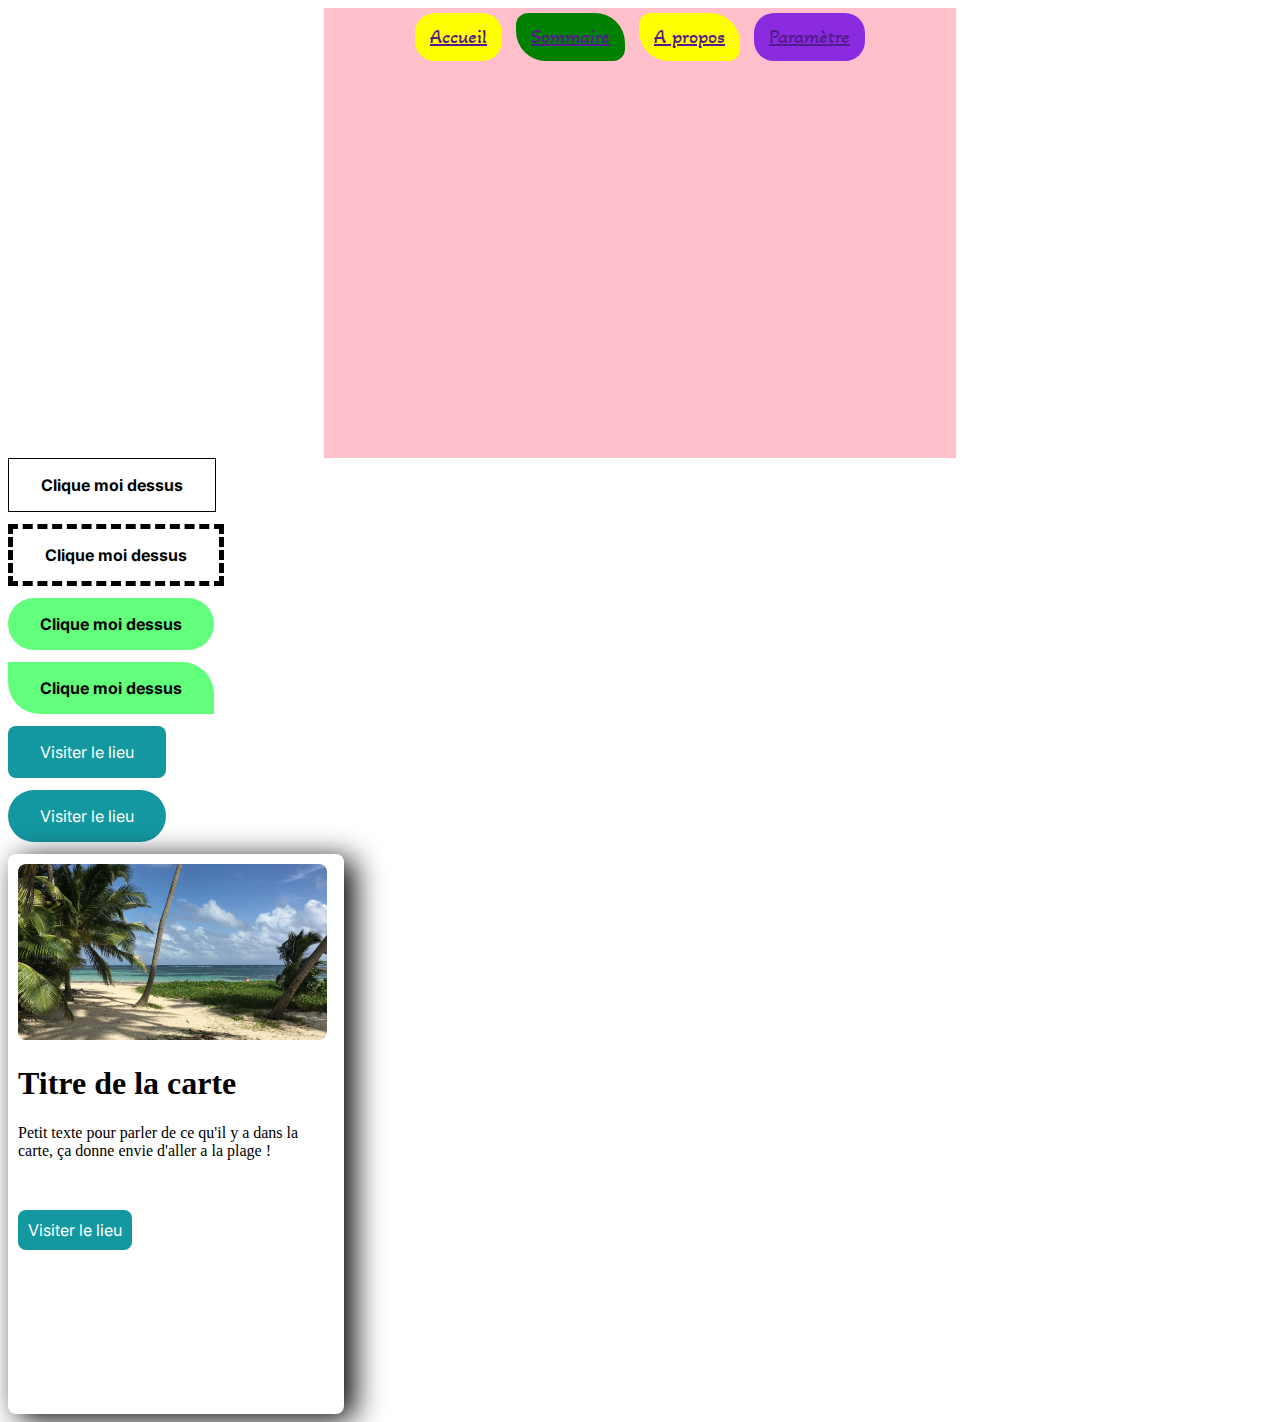
==== TestBoxes.html @ 3f936759 "Approfondi de CSS + Boutons et hover" ====
<!DOCTYPE html>
    <html lang="fr">
        <head>
            <meta charset="UTF-8">
            <meta name="viewport" content="width=device-width, initial-scale=1.0">
            <title>bidouilleCss</title>
            <link rel="stylesheet" href="TestBoxes.css">
                
        </head>

        <!--
        On veux créer une page HTML reliée à une feuille CSS dans laquelle nous auront une section qui contiendra 4 div vides
        - la section sera : rose, elle prendra toute la hauteur de la page, elle fera la moitié de la page en largeur et elle sera centrée
        - les div seront de couleur : 1ere et 3ème jaune, 2ème verte et dernière violette, de tailles identiques (largeur, hauteur), elles seront alignées horizontalement, eles seront centrées dans la section      

        -->

        <body>
            <section class="bgPink">

                <div class="boite bgYellow  radius marge akaya boxes">      <a href=""> Accueil </a>    </div>
                <div class="boite bgGreen radiusCustom marge akaya boxes">  <a href="">Sommaire </a>    </div>
                <div class="boite bgYellow radiusCustom marge akaya boxes"> <a href="">A propos </a>    </div>
                <div class="boite bgPurple radius akaya boxes">             <a href="">Paramètre</a>    </div>


               
            </section>

            <a href="" class="btn interbold borderSolid">Clique moi dessus</a>
            <a href="" class="btn interbold borderDashed">Clique moi dessus</a>
            <a href="" class="btn interbold bgbordergreen fullRadius">Clique moi dessus</a>
            <a href="" class="btn interbold bgbordergreen semiRadius">Clique moi dessus</a>
            <a href="" class="btn interRegular bgborderblue smallRadius">Visiter le lieu</a>
            <a href="" class="btn interRegular bgborderblue fullRadius">Visiter le lieu</a>


            <article>

                <img src="assets/voyage.jpg" alt="" class="img">
                <h1>Titre de la carte</h1>
                <p>Petit texte pour parler de ce qu'il y a dans la carte, ça donne envie d'aller a la plage !</p>
                <a href="" class="btnvoyage">Visiter le lieu</a>
            </article>

        </body>

    </html>
---- TestBoxes.css ----
@import url('https://fonts.googleapis.com/css2?family=Akaya+Telivigala&display=swap');
@import url('https://fonts.googleapis.com/css2?family=Akaya+Telivigala&family=Inter:ital,opsz,wght@0,14..32,100..900;1,14..32,100..900&display=swap');

.interbold {
    font-family: "Inter", sans-serif;
    font-weight: 700;
    font-style: normal;
    color: black;
}

.interbold:hover {
font-weight: 900;
}

.interRegular {
    font-family: "Inter", sans-serif;
    font-weight: 400;
    font-style: normal;
    color: white;
}

.akaya {
    font-family: "Akaya Telivigala", system-ui;
    font-weight: 400;
    font-style: normal;
    font-size: 20px;
  }

section {
width: 50%;
margin: auto; /*ajustement de la marge autour de la section*/
height: 50vh; /* Taille à prendre en compte en pourcentage à partir de la taille de la page*/
text-align: center; /*centrage du contenu de la section*/
}

.bgPink {
    background-color: pink;
}

.bgPurple {
    background-color: blueviolet;
}

.bgYellow {
    background-color: yellow;
}

.bgGreen {
    background-color: green;
}



.boite {
    height: 80px;
    width: 80px;
    display: inline-block; /* Les afficher au sein de la meme ligne*/
}

.radius {
    border-radius: 20px;
}

.radiusCustom {
    border-radius: 12px 30px 12px 30px; /*commence par en haut à gauche*/
}
/* ou   border-top-left-radius: 12px;
        border-bottom-right-radius: 12px;
        border-top-right-radius: 30px;
        border-bottom-left-radius: 30px; */

.boxes {
    height: fit-content;
    width: fit-content;
    padding: 12px 15px;
    margin: 5px;
    
}

.btn {
    display: block;
    width: fit-content;
    margin-bottom: 12px;
    padding: 16px 32px;
    text-decoration: none;
    /*background: red;*/
}

.borderSolid {
    border: 1px solid black ;
}

.borderDashed {
    border: 5px dashed black ;
}

.bgbordergreen {
    background: #61FF7B;
}

.bgborderblue {
    background: #1398A0;
}

.fullRadius {
    border-radius: 32px 32px;
}

.semiRadius {
    border-radius: 0px 32px;
}

.smallRadius {
    border-radius: 8px;
}


article {
    width: 25%;
    height: 60vh;
box-shadow: 10px 5px 30px black;
padding: 10px;
border-radius: 8px;
}

.img {
    align-content: center;
}

.btnvoyage {
    display: block;
    background-color: #1398A0 ;
    border-radius: 8px;
    padding: 10px;
    color: white;
    text-decoration: none;
    font-family: "Inter", sans-serif;
    margin-top: 50px;
    width: fit-content;
}

.btnvoyage:hover {
    font-weight: 700;
    padding: 13px;
    transition: 0.3s;
}

article:hover {
    box-shadow: 15px 10px 40px black;
    padding: 13px;
    transition: 0.3s;
}
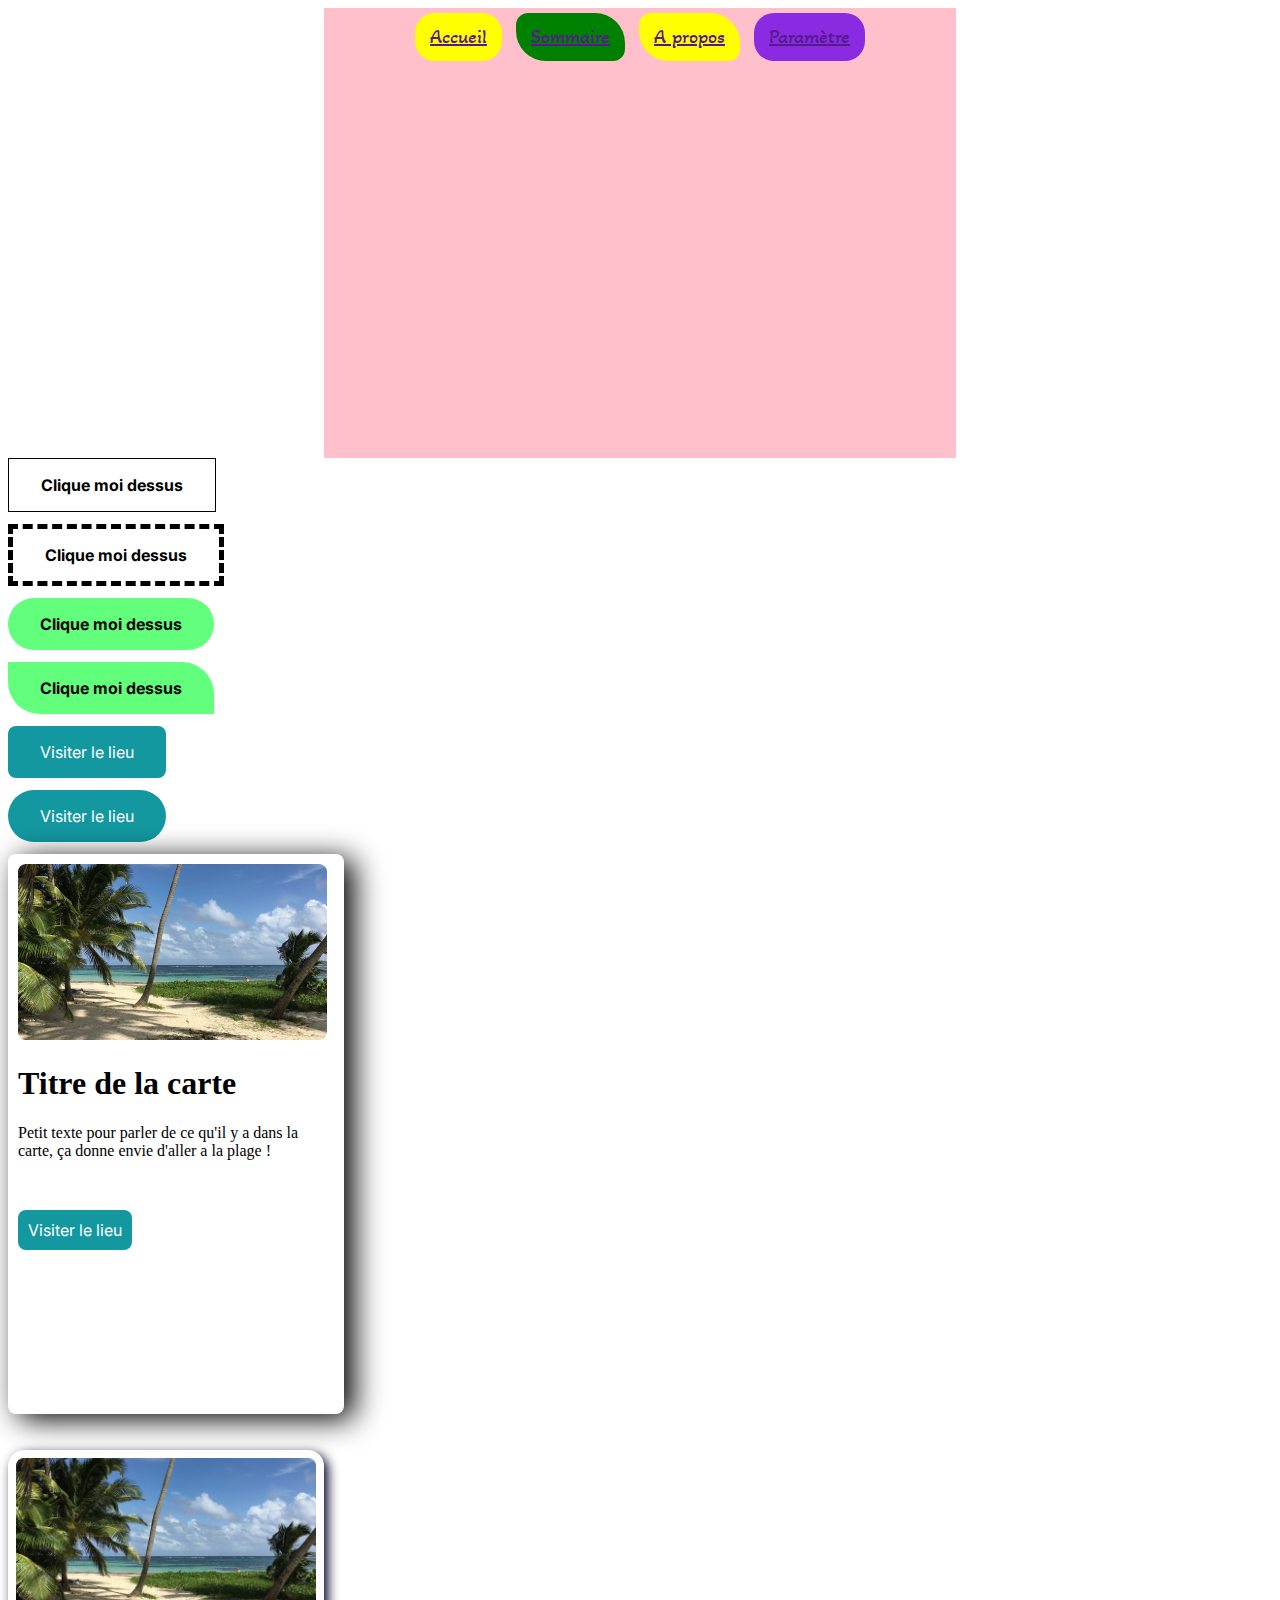
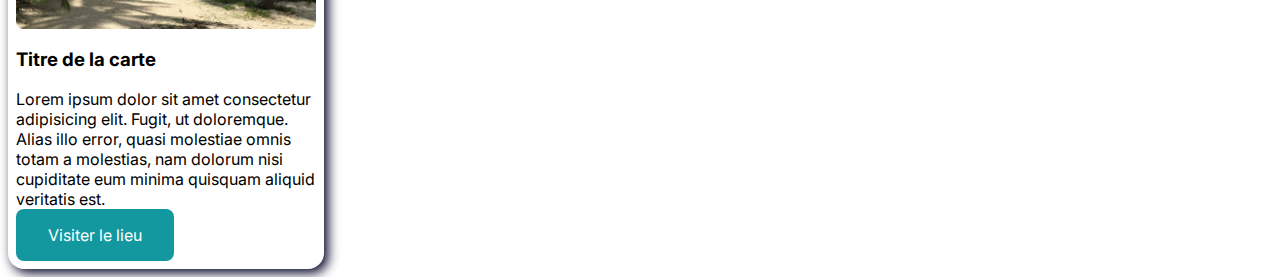
==== commit db73a157: "correction" ====
--- a/TestBoxes.html
+++ b/TestBoxes.html
@@ -42,6 +42,13 @@
                 <p>Petit texte pour parler de ce qu'il y a dans la carte, ça donne envie d'aller a la plage !</p>
                 <a href="" class="btnvoyage">Visiter le lieu</a>
             </article>
+<br><br>
+            <div class="card">
+                <img src="assets/voyage.jpg" alt="">
+                <h3>Titre de la carte</h3>
+                Lorem ipsum dolor sit amet consectetur adipisicing elit. Fugit, ut doloremque. Alias illo error, quasi molestiae omnis totam a molestias, nam dolorum nisi cupiditate eum minima quisquam aliquid veritatis est.
+                <a href="" class="btn interRegular bgborderblue smallRadius">Visiter le lieu</a>
+            </div>
 
         </body>
 
--- a/TestBoxes.css
+++ b/TestBoxes.css
@@ -149,4 +149,25 @@
     box-shadow: 15px 10px 40px black;
     padding: 13px;
     transition: 0.3s;
+}
+
+
+
+/*Designer la boite*/
+
+.card {
+    width: 300px;
+    box-shadow: 4px 4px 12px #000025;
+    border-radius: 16px;
+    padding: 8px;
+    font-family:'Inter','sans-serif'
+}
+
+.card img {
+    display: block;
+    width: 100%;
+}
+
+.card .btn {
+    margin-bottom:0;
 }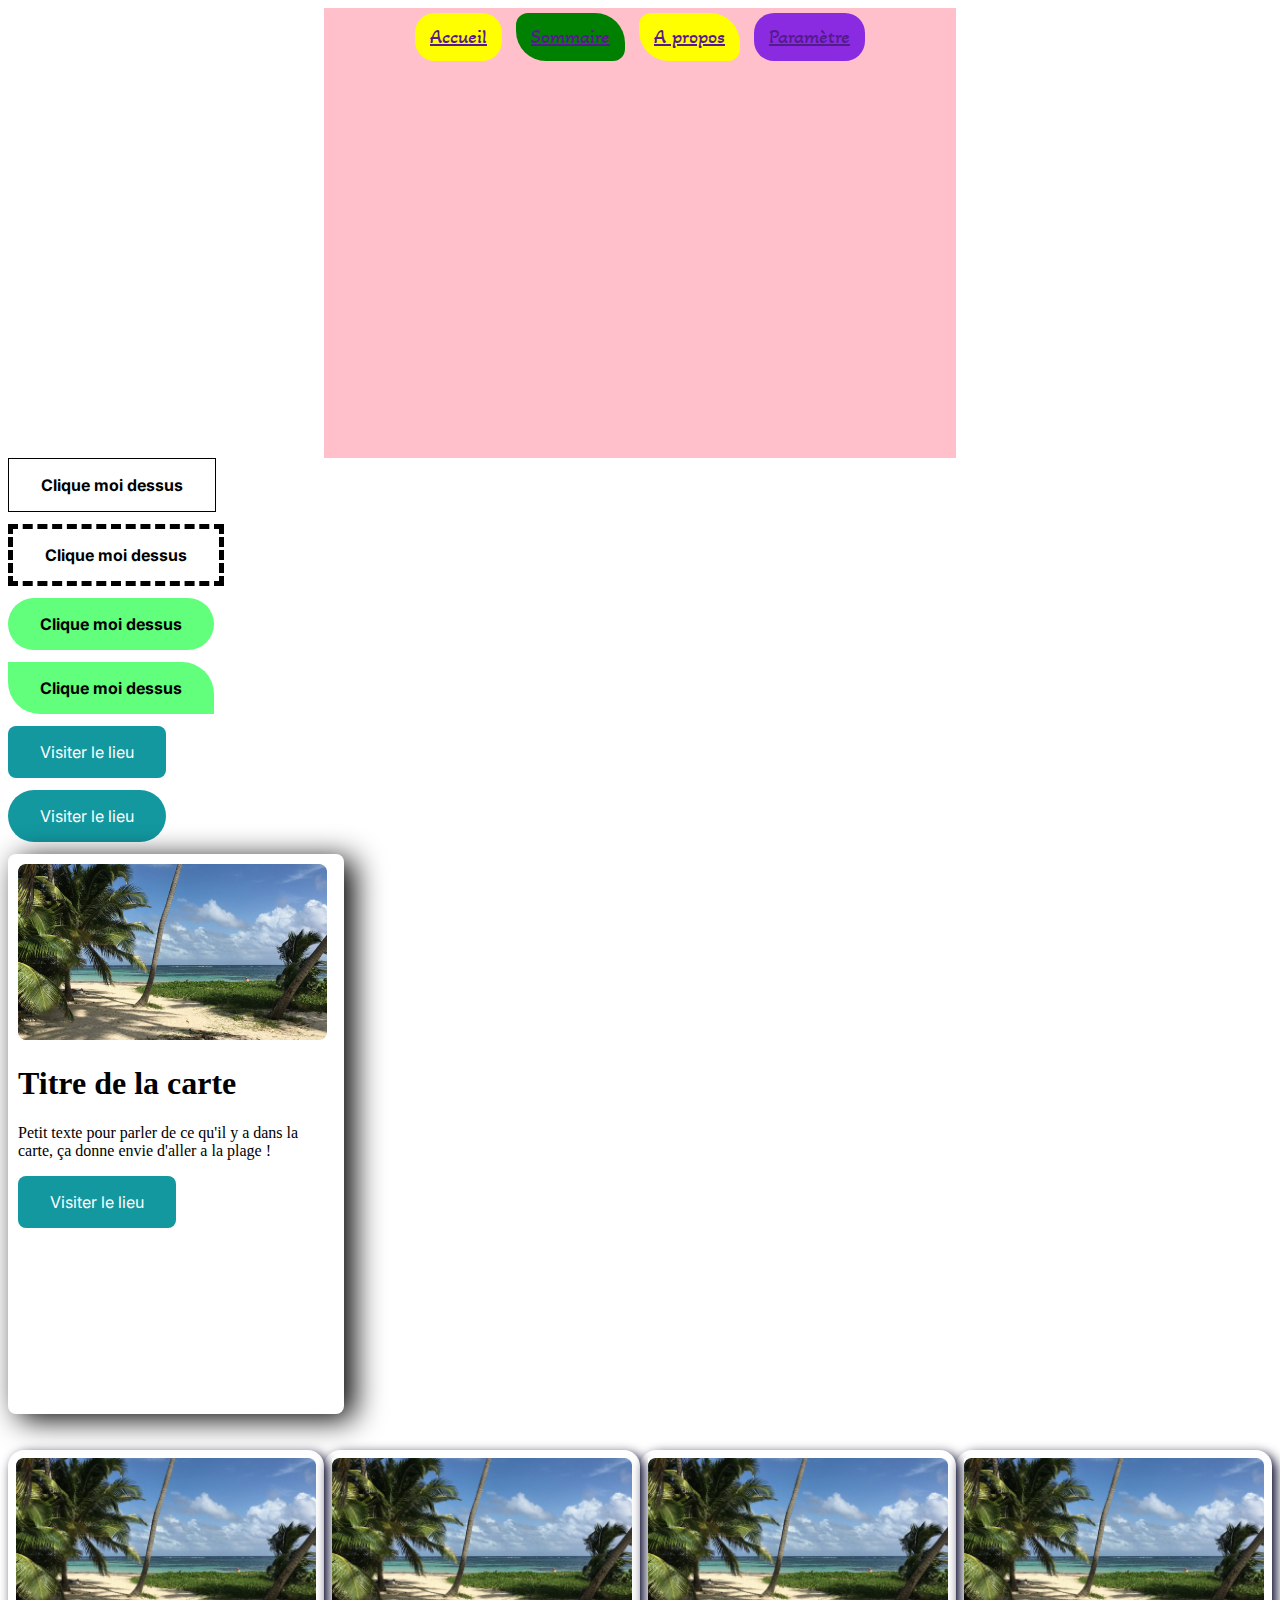
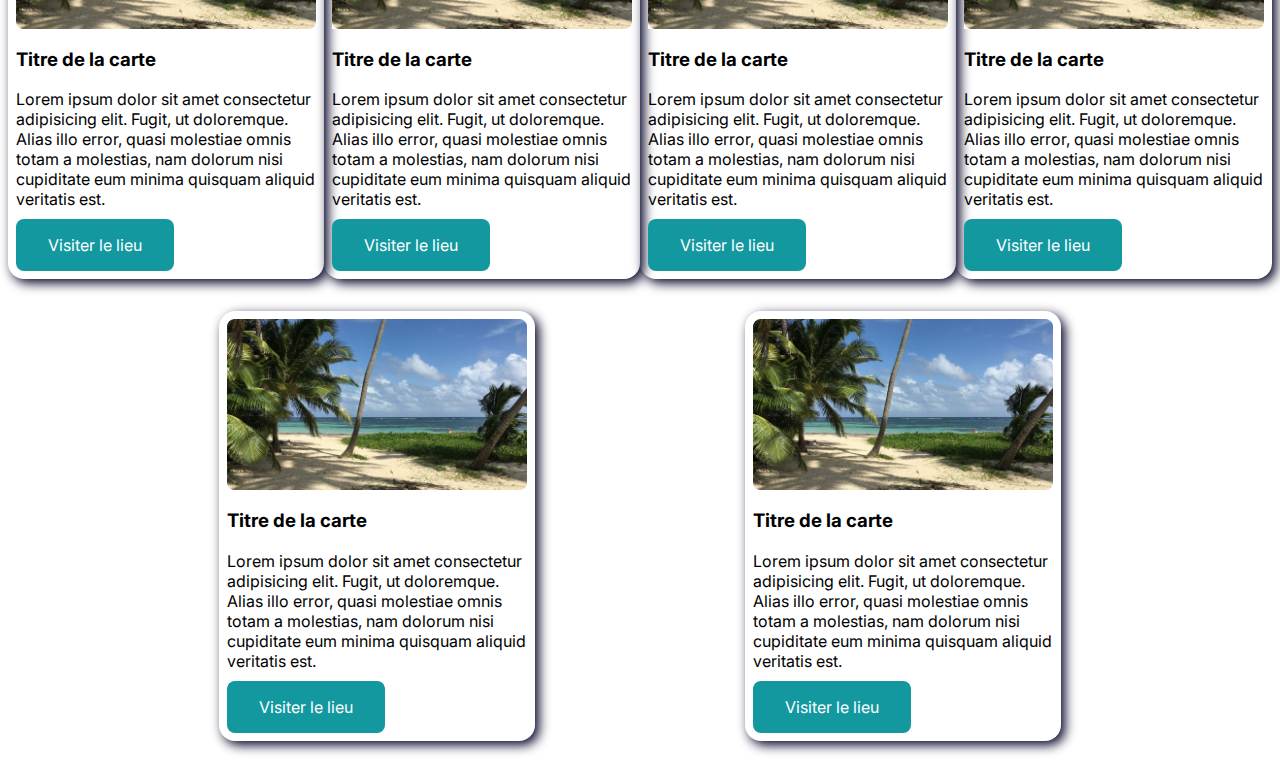
==== commit 1bf16073: "update" ====
--- a/TestBoxes.html
+++ b/TestBoxes.html
@@ -16,7 +16,7 @@
         -->
 
         <body>
-            <section class="bgPink">
+            <section class="bgPink forme">
 
                 <div class="boite bgYellow  radius marge akaya boxes">      <a href=""> Accueil </a>    </div>
                 <div class="boite bgGreen radiusCustom marge akaya boxes">  <a href="">Sommaire </a>    </div>
@@ -43,12 +43,50 @@
                 <a href="" class="btnvoyage">Visiter le lieu</a>
             </article>
 <br><br>
-            <div class="card">
-                <img src="assets/voyage.jpg" alt="">
-                <h3>Titre de la carte</h3>
-                Lorem ipsum dolor sit amet consectetur adipisicing elit. Fugit, ut doloremque. Alias illo error, quasi molestiae omnis totam a molestias, nam dolorum nisi cupiditate eum minima quisquam aliquid veritatis est.
-                <a href="" class="btn interRegular bgborderblue smallRadius">Visiter le lieu</a>
-            </div>
+
+            <section class="flex position img">
+                <div class="card">
+                    <img src="assets/voyage.jpg" alt="">
+                    <h3>Titre de la carte</h3>
+                    Lorem ipsum dolor sit amet consectetur adipisicing elit. Fugit, ut doloremque. Alias illo error, quasi molestiae omnis totam a molestias, nam dolorum nisi cupiditate eum minima quisquam aliquid veritatis est.
+                    <a href="" class="btnvoyage">Visiter le lieu</a>
+                </div>
+
+                <div class="card">
+                    <img src="assets/voyage.jpg" alt="">
+                    <h3>Titre de la carte</h3>
+                    Lorem ipsum dolor sit amet consectetur adipisicing elit. Fugit, ut doloremque. Alias illo error, quasi molestiae omnis totam a molestias, nam dolorum nisi cupiditate eum minima quisquam aliquid veritatis est.
+                    <a href="" class="btnvoyage">Visiter le lieu</a>
+                </div>
+
+                <div class="card">
+                    <img src="assets/voyage.jpg" alt="">
+                    <h3>Titre de la carte</h3>
+                    Lorem ipsum dolor sit amet consectetur adipisicing elit. Fugit, ut doloremque. Alias illo error, quasi molestiae omnis totam a molestias, nam dolorum nisi cupiditate eum minima quisquam aliquid veritatis est.
+                    <a href="" class="btnvoyage">Visiter le lieu</a>
+                </div>
+
+                <div class="card">
+                    <img src="assets/voyage.jpg" alt="">
+                    <h3>Titre de la carte</h3>
+                    Lorem ipsum dolor sit amet consectetur adipisicing elit. Fugit, ut doloremque. Alias illo error, quasi molestiae omnis totam a molestias, nam dolorum nisi cupiditate eum minima quisquam aliquid veritatis est.
+                    <a href="" class="btnvoyage">Visiter le lieu</a>
+                </div>
+
+                <div class="card">
+                    <img src="assets/voyage.jpg" alt="">
+                    <h3>Titre de la carte</h3>
+                    Lorem ipsum dolor sit amet consectetur adipisicing elit. Fugit, ut doloremque. Alias illo error, quasi molestiae omnis totam a molestias, nam dolorum nisi cupiditate eum minima quisquam aliquid veritatis est.
+                    <a href="" class="btnvoyage">Visiter le lieu</a>
+                </div>
+
+                <div class="card">
+                    <img src="assets/voyage.jpg" alt="">
+                    <h3>Titre de la carte</h3>
+                    Lorem ipsum dolor sit amet consectetur adipisicing elit. Fugit, ut doloremque. Alias illo error, quasi molestiae omnis totam a molestias, nam dolorum nisi cupiditate eum minima quisquam aliquid veritatis est.
+                    <a href="" class="btnvoyage">Visiter le lieu</a>
+                </div>
+            </section>
 
         </body>
 
--- a/TestBoxes.css
+++ b/TestBoxes.css
@@ -26,7 +26,7 @@
     font-size: 20px;
   }
 
-section {
+.forme {
 width: 50%;
 margin: auto; /*ajustement de la marge autour de la section*/
 height: 50vh; /* Taille à prendre en compte en pourcentage à partir de la taille de la page*/
@@ -131,11 +131,11 @@
     display: block;
     background-color: #1398A0 ;
     border-radius: 8px;
-    padding: 10px;
+    padding: 16px 32px;
     color: white;
     text-decoration: none;
     font-family: "Inter", sans-serif;
-    margin-top: 50px;
+    margin-top: 10px;
     width: fit-content;
 }
 
@@ -160,7 +160,14 @@
     box-shadow: 4px 4px 12px #000025;
     border-radius: 16px;
     padding: 8px;
-    font-family:'Inter','sans-serif'
+    font-family:'Inter','sans-serif';
+    margin-bottom: 32px;
+}
+
+.card:hover {
+    box-shadow: 15px 10px 40px black;
+    padding: 13px;
+    transition: 0.3s;
 }
 
 .card img {
@@ -170,4 +177,14 @@
 
 .card .btn {
     margin-bottom:0;
+    margin-top:12px;
+}
+
+.flex {
+    flex-wrap: wrap;
+    display: flex;
+}
+
+.position {
+    justify-content: space-evenly;
 }